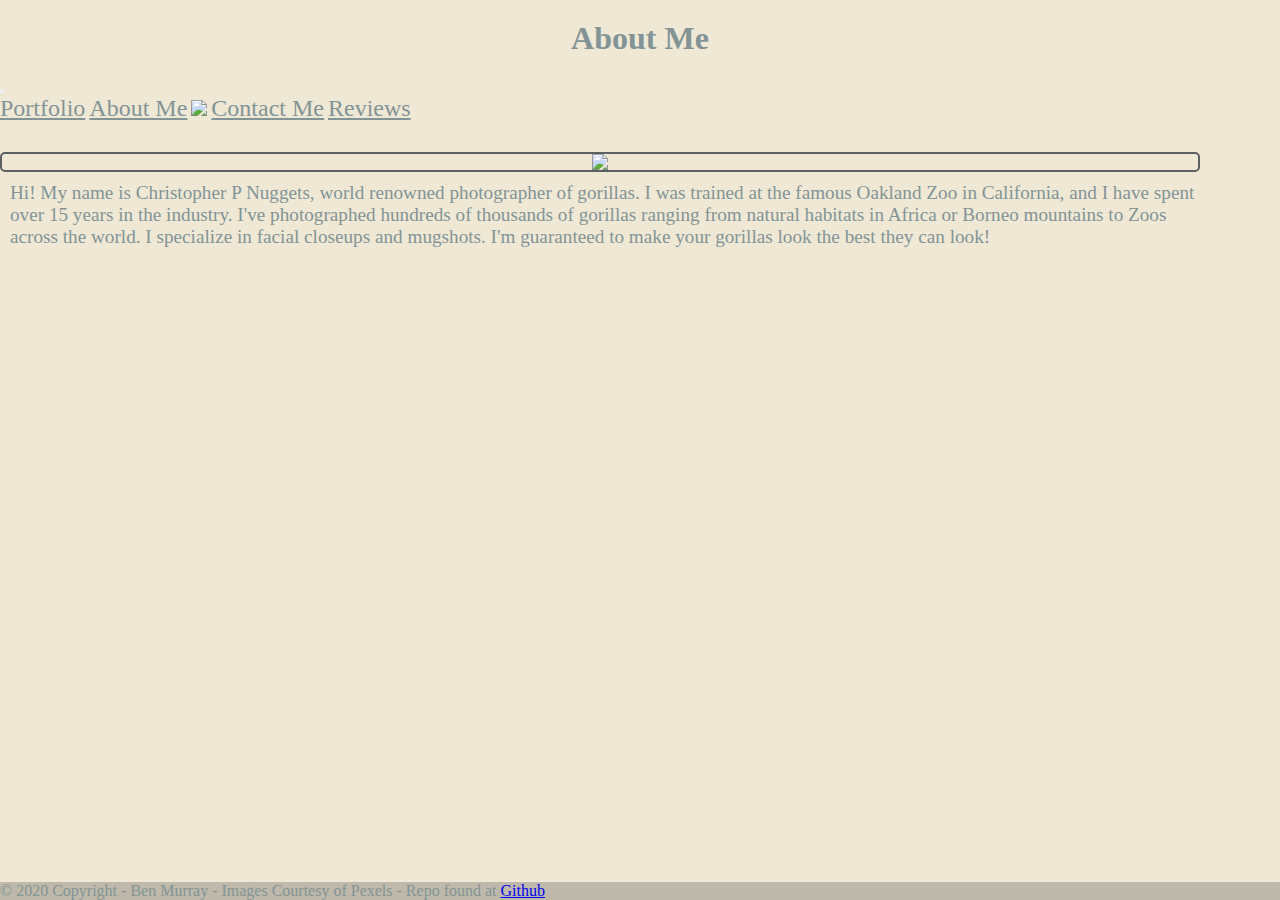
==== pages/account.html @ a7629222 "Initial commit" ====
<!DOCTYPE html>
<html>

<head>
    <link rel="stylesheet" href="https://stackpath.bootstrapcdn.com/bootstrap/4.1.3/css/bootstrap.min.css" integrity="sha384-MCw98/SFnGE8fJT3GXwEOngsV7Zt27NXFoaoApmYm81iuXoPkFOJwJ8ERdknLPMO" crossorigin="anonymous">
  <link rel="stylesheet" href="/css/styles.css" />
  <meta content="width=device-width, initial-scale=1" name="viewport" />
  <title>The Gorilla Whisperer</title>
</head>

<body>
  <div class="title"><h1>About Me</h1></div>
  <nav class="navbar navbar-expand-lg navbar-light bg-light mx-auto">
    <button class="navbar-toggler" type="button" data-toggle="collapse" data-target="#navbarNav" aria-controls="navbarNav" aria-expanded="false" aria-label="Toggle navigation">
      <span class="navbar-toggler-icon"></span>
    </button>
    <div class="collapse navbar-collapse" id="navbarNav">
      <div class="navbar-nav mx-auto">
        <!-- <a class="nav-link" href="index.html">Home<span class="sr-only">(current)</span></a> -->
        <a class="nav-link" href="portfolio.html">Portfolio</a>
        <a class="nav-link" href="about.html">About Me</a>
        <a class="navbar-brand" href="../index.html"><img src="../images/gorilla-clip-transparent.png" class="nav-gorilla"></a>
        <a class="nav-link" href="contact.html">Contact Me</a>
        <a class="nav-link" href="reviews.html">Reviews</a>
      </div>
    </div>
  </nav>

  <div class="page">
    <div class="container">
      <div class="row">
        <div class="col-sm-4 col-12 splash-box">
          <img src="../images/me.jpg" class="splash-img">
        </div>
        <div class="col-sm-8 col-12">
          <p>
            Hi! My name is Christopher P Nuggets, world renowned photographer of gorillas.
            I was trained at the famous Oakland Zoo in California, and I have spent over 15 years in the industry.
            I've photographed hundreds of thousands of gorillas ranging from natural habitats in Africa or Borneo mountains to Zoos across the world.
            I specialize in facial closeups and mugshots.
            I'm guaranteed to make your gorillas look the best they can look!
          </p>
        </div>
      </div>
    </div>
  </div>

<footer class="bg-light text-center text-lg-start">
  <div class="text-center p-3" style="background-color: rgba(0, 0, 0, 0.2)">
    © 2020 Copyright - Ben Murray - Images Courtesy of Pexels - Repo found at
    <a class="text-dark" href="https://github.com/BYU-CS-260-Winter-2021/lab-1-photography-website-ben-mur64">Github</a>
  </div>
</footer>

  <script src="https://code.jquery.com/jquery-3.3.1.slim.min.js" integrity="sha384-q8i/X+965DzO0rT7abK41JStQIAqVgRVzpbzo5smXKp4YfRvH+8abtTE1Pi6jizo" crossorigin="anonymous"></script>
  <script src="https://cdnjs.cloudflare.com/ajax/libs/popper.js/1.14.3/umd/popper.min.js" integrity="sha384-ZMP7rVo3mIykV+2+9J3UJ46jBk0WLaUAdn689aCwoqbBJiSnjAK/l8WvCWPIPm49" crossorigin="anonymous"></script>
  <script src="https://stackpath.bootstrapcdn.com/bootstrap/4.1.3/js/bootstrap.min.js" integrity="sha384-ChfqqxuZUCnJSK3+MXmPNIyE6ZbWh2IMqE241rYiqJxyMiZ6OW/JmZQ5stwEULTy" crossorigin="anonymous"></script>
</body>

</html>
---- css/styles.css ----
/* General */
* {
  margin: 0;
  padding: 0;
  box-sizing: border-box;
}

body {
  background-color: #eee8d5;
  color: #839496;
  height: 100vh;
  display: flex;
  flex-direction: column;
}

p {
  font-size: 1.2rem;
  margin-left: 10px;
  margin-top: 10px;
}

.title {
  display: flex;
  justify-content: center;
  text-align: center;
  padding: 20px;
}

.page {
  width: 100%;
  height: 100%;
  flex: 1;
}

.container {
  max-width: 1200px;
  padding-bottom: 60px;
}

/* Navbar */
.nav-gorilla {
  width: 100px;
}
.nav-link {
  font-size: 1.5rem;
  color: #839496;
}

.navbar {
  width: 100%;
  margin-bottom: 30px;
}

.splash-box {
  color: #44475a;
  border: 2px solid #5D6063;
  border-radius: 5px;
  max-height: 500px;
  padding: 0 !important;

  display: flex;
  align-items: center;
  justify-content: center;
  overflow: hidden;
}

/* Centered text */
.centered {
  position: absolute;
  top: 50%;
  left: 50%;
  transform: translate(-50%, -50%);
  color: white;
  font-size: 3rem;
}

.splash-img {
    height: auto;
    width: auto;
    max-width: 100%;
    max-height: 100%;
    object-fit: cover;
}

/* Box-sizing reset: //w3bits.com/?p=3225 */
html {
  box-sizing: border-box;
}

*,
*:before,
*:after {
  box-sizing: inherit;
}

/* The Masonry Container */
.masonry {
  margin: 1.5em auto;
  max-width: 1200px;
  column-gap: 1.5em;
}

/* The Masonry Brick */
.item {
  background: #fff;
  padding: 1em;
  margin: 0 0 1.5em;
}

/* Masonry on large screens */
@media only screen and (min-width: 1024px) {
  .masonry {
    column-count: 4;
  }
}

/* Masonry on medium-sized screens */
@media only screen and (max-width: 1023px) and (min-width: 768px) {
  .masonry {
    column-count: 3;
  }
}

/* Masonry on small screens */
@media only screen and (max-width: 767px) and (min-width: 540px) {
  .masonry {
    column-count: 2;
  }
}

.mason-img {
  max-width: 100%;
}
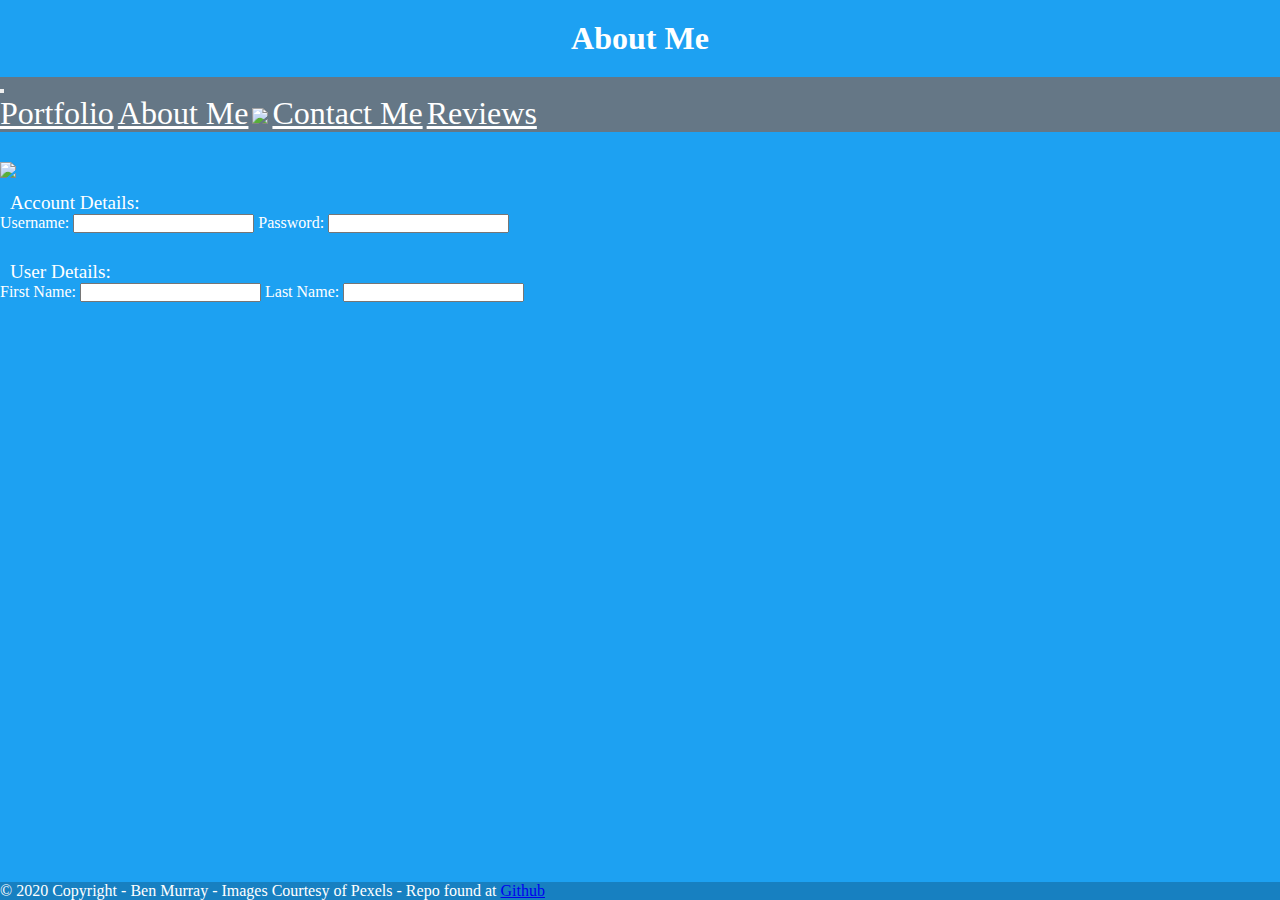
==== commit 333a2ae2: "Start account page, front page" ====
--- a/pages/account.html
+++ b/pages/account.html
@@ -33,13 +33,30 @@
           <img src="../images/me.jpg" class="splash-img">
         </div>
         <div class="col-sm-8 col-12">
-          <p>
-            Hi! My name is Christopher P Nuggets, world renowned photographer of gorillas.
-            I was trained at the famous Oakland Zoo in California, and I have spent over 15 years in the industry.
-            I've photographed hundreds of thousands of gorillas ranging from natural habitats in Africa or Borneo mountains to Zoos across the world.
-            I specialize in facial closeups and mugshots.
-            I'm guaranteed to make your gorillas look the best they can look!
-          </p>
+          <div class="container">
+            <div class="row">
+              <div class="col-sm-4 col-12 splash-box">
+                <p> Account Details: </p>
+              </div>
+              <div class="col-sm-4 col-12 splash-box">
+                <label for="uname">Username:</label>
+                <input type="text" id="uname" name="uname">
+                <label for="pass">Password:</label>
+                <input type="text" id="pass" name="pass"><br><br>
+              </div>
+            </div>
+            <div class="row">
+              <div class="col-sm-4 col-12 splash-box">
+                <p> User Details: </p>
+              </div>
+              <div class="col-sm-4 col-12 splash-box">
+                <label for="fname">First Name:</label>
+                <input type="text" id="fname" name="fname">
+                <label for="lname">Last Name:</label>
+                <input type="text" id="lname" name="lname"><br><br>
+              </div>
+            </div>
+          </div>
         </div>
       </div>
     </div>
--- a/css/styles.css
+++ b/css/styles.css
@@ -6,8 +6,8 @@
 }
 
 body {
-  background-color: #eee8d5;
-  color: #839496;
+  background-color: #1DA1F2;
+  color: #FFFFFF;
   height: 100vh;
   display: flex;
   flex-direction: column;
@@ -36,26 +36,31 @@
   max-width: 1200px;
   padding-bottom: 60px;
 }
+.footer {
+  background-color: #657786;
+}
 
 /* Navbar */
 .nav-gorilla {
   width: 100px;
 }
 .nav-link {
-  font-size: 1.5rem;
-  color: #839496;
+  font-size: 2rem;
+  color: #FFFFFF;
 }
 
 .navbar {
   width: 100%;
   margin-bottom: 30px;
+  background-color: #657786;
 }
 
-.splash-box {
+.home-box {
   color: #44475a;
   border: 2px solid #5D6063;
   border-radius: 5px;
   max-height: 500px;
+  min-height: 300px;
   padding: 0 !important;
 
   display: flex;
@@ -82,6 +87,24 @@
     object-fit: cover;
 }
 
+#home-feed {
+  background-color: red;
+}
+#home-account {
+  background-color: green;
+}
+#home-draft {
+  background-color: blue;
+}
+
+
+
+
+
+
+
+
+
 /* Box-sizing reset: //w3bits.com/?p=3225 */
 html {
   box-sizing: border-box;
@@ -92,6 +115,13 @@
 *:after {
   box-sizing: inherit;
 }
+
+
+
+
+
+
+
 
 /* The Masonry Container */
 .masonry {
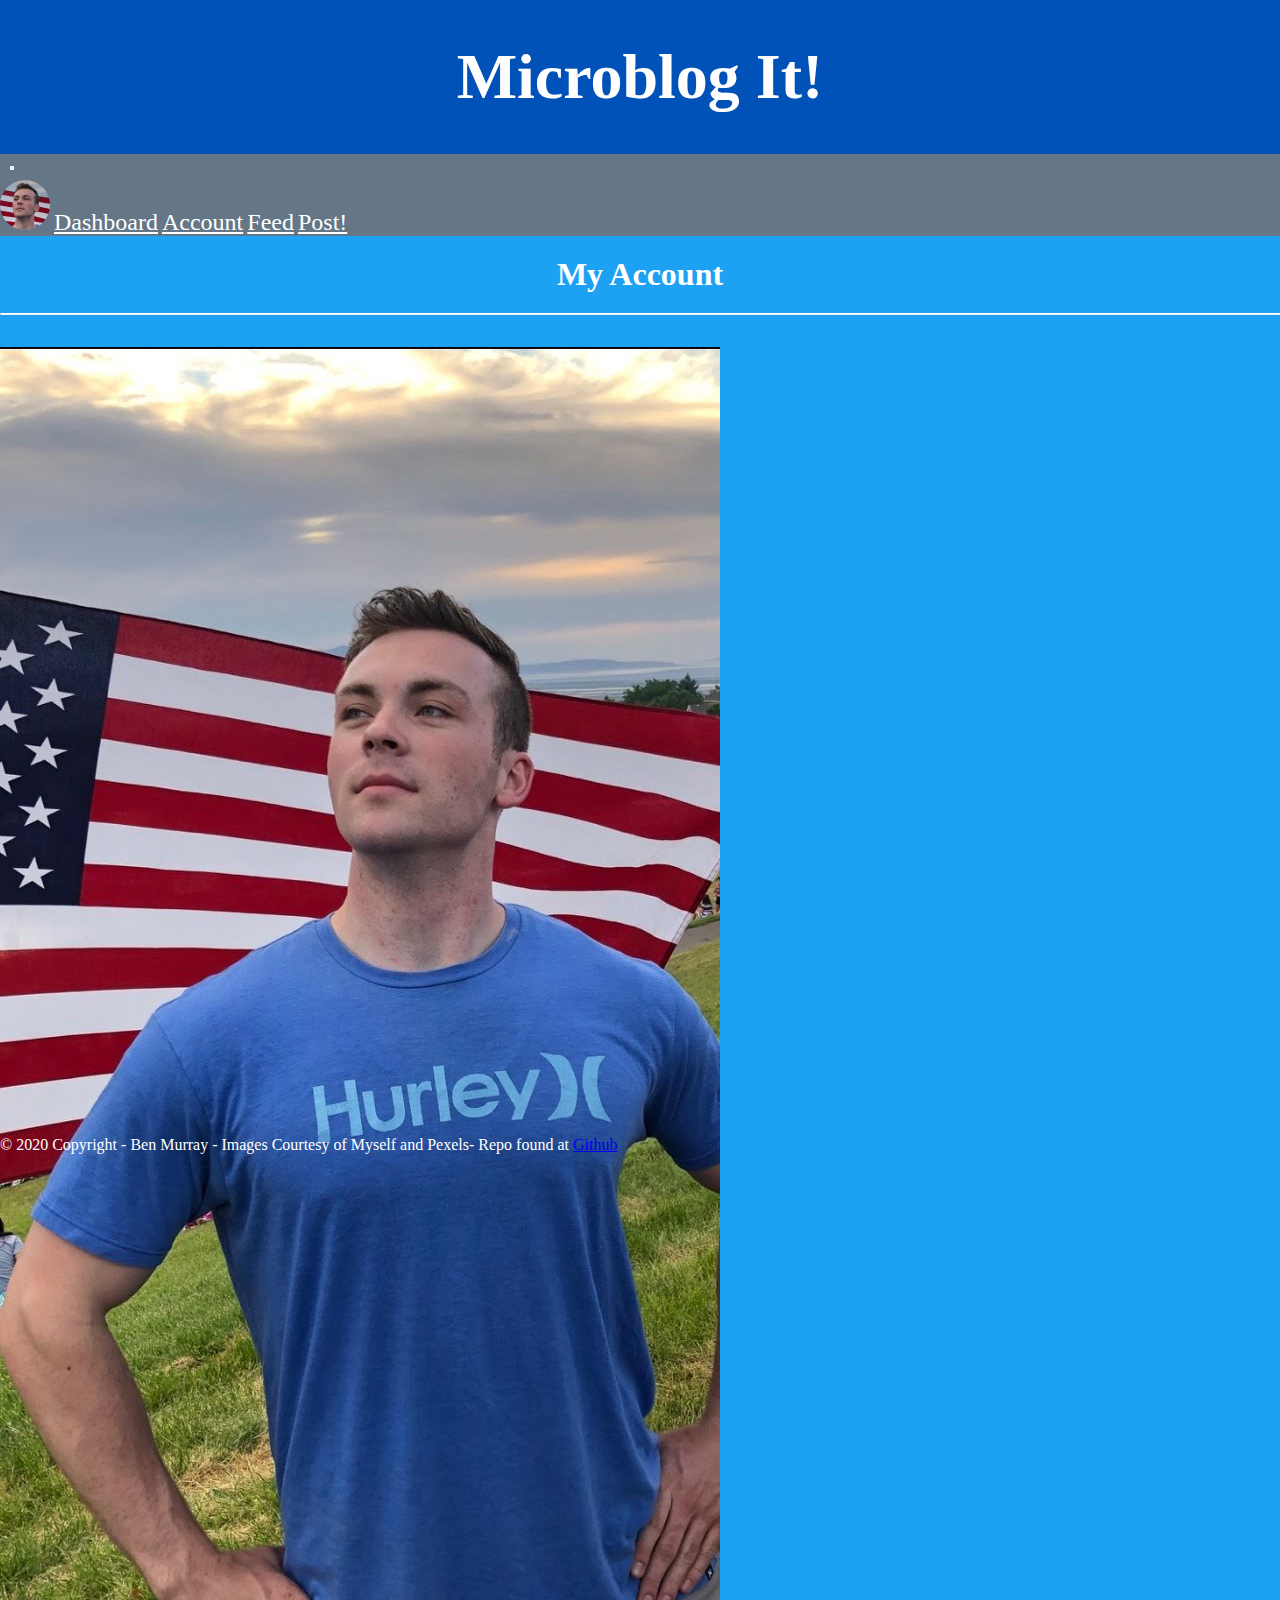
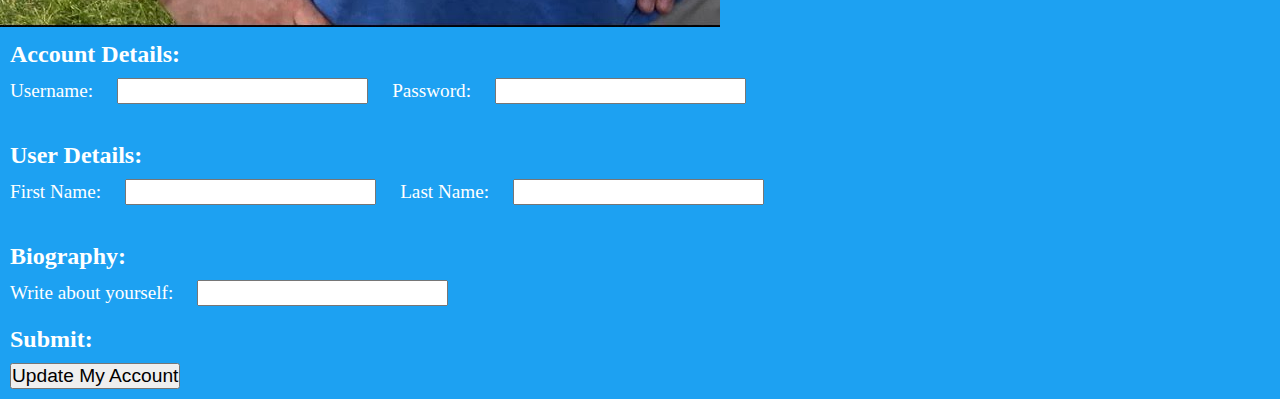
==== commit 0afc7942: "Just missing post and footer" ====
--- a/pages/account.html
+++ b/pages/account.html
@@ -5,28 +5,33 @@
     <link rel="stylesheet" href="https://stackpath.bootstrapcdn.com/bootstrap/4.1.3/css/bootstrap.min.css" integrity="sha384-MCw98/SFnGE8fJT3GXwEOngsV7Zt27NXFoaoApmYm81iuXoPkFOJwJ8ERdknLPMO" crossorigin="anonymous">
   <link rel="stylesheet" href="/css/styles.css" />
   <meta content="width=device-width, initial-scale=1" name="viewport" />
-  <title>The Gorilla Whisperer</title>
+  <title>Microblog</title>
 </head>
 
 <body>
-  <div class="title"><h1>About Me</h1></div>
-  <nav class="navbar navbar-expand-lg navbar-light bg-light mx-auto">
-    <button class="navbar-toggler" type="button" data-toggle="collapse" data-target="#navbarNav" aria-controls="navbarNav" aria-expanded="false" aria-label="Toggle navigation">
-      <span class="navbar-toggler-icon"></span>
-    </button>
-    <div class="collapse navbar-collapse" id="navbarNav">
-      <div class="navbar-nav mx-auto">
-        <!-- <a class="nav-link" href="index.html">Home<span class="sr-only">(current)</span></a> -->
-        <a class="nav-link" href="portfolio.html">Portfolio</a>
-        <a class="nav-link" href="about.html">About Me</a>
-        <a class="navbar-brand" href="../index.html"><img src="../images/gorilla-clip-transparent.png" class="nav-gorilla"></a>
-        <a class="nav-link" href="contact.html">Contact Me</a>
-        <a class="nav-link" href="reviews.html">Reviews</a>
-      </div>
+  <div class="site-title"><h1>Microblog It!</h1></div>
+
+  <nav class="navbar navbar-expand-lg justify-content-between">
+    <div class="container">
+      <button class="navbar-toggler" type="button" data-toggle="collapse" data-target="#navbarNav" aria-controls="navbarNav" aria-expanded="false" aria-label="Toggle navigation">
+        <span class="navbar-toggler-icon"></span>
+      </button>
+      <div class="collapse navbar-collapse" id="navbarNav">
+        <div class="navbar-nav">
+          <a class="navbar-brand" href="account.html"><img src="../images/user.jpg" class="nav-circle"></a>
+          <a class="nav-link" href="../index.html">Dashboard</a>
+          <a class="nav-link" href="account.html">Account</a>
+          <a class="nav-link" href="feed.html">Feed</a>
+          <a class="nav-link" href="draft.html">Post!</a>
+        </div>
+      </div >
     </div>
   </nav>
 
   <div class="page">
+    <div class="title"><h1>My Account</h1></div>
+    <hr class="top">
+
     <div class="container">
       <div class="row">
         <div class="col-sm-4 col-12 splash-box">
@@ -36,7 +41,7 @@
           <div class="container">
             <div class="row">
               <div class="col-sm-4 col-12 splash-box">
-                <p> Account Details: </p>
+                <h2> Account Details: </h2>
               </div>
               <div class="col-sm-4 col-12 splash-box">
                 <label for="uname">Username:</label>
@@ -47,7 +52,7 @@
             </div>
             <div class="row">
               <div class="col-sm-4 col-12 splash-box">
-                <p> User Details: </p>
+                <h2> User Details: </h2>
               </div>
               <div class="col-sm-4 col-12 splash-box">
                 <label for="fname">First Name:</label>
@@ -56,16 +61,33 @@
                 <input type="text" id="lname" name="lname"><br><br>
               </div>
             </div>
+            <div class="row">
+              <div class="col-sm-4 col-12 splash-box">
+                <h2> Biography: </h2>
+              </div>
+              <div class="col-sm-4 col-12 splash-box">
+                <label for="bio">Write about yourself:</label>
+                <input type="text" id="bio" name="bio">
+              </div>
+            </div>
+            <div class="row">
+              <div class="col-sm-4 col-12 splash-box">
+                <h2> Submit: </h2>
+              </div>
+              <div class="col-sm-4 col-12 splash-box">
+                  <button type="button">Update My Account</button>
+              </div>
+            </div>
           </div>
         </div>
       </div>
     </div>
   </div>
 
-<footer class="bg-light text-center text-lg-start">
-  <div class="text-center p-3" style="background-color: rgba(0, 0, 0, 0.2)">
-    © 2020 Copyright - Ben Murray - Images Courtesy of Pexels - Repo found at
-    <a class="text-dark" href="https://github.com/BYU-CS-260-Winter-2021/lab-1-photography-website-ben-mur64">Github</a>
+<footer class="text-center text-lg-start footer">
+  <div class="text-center p-3">
+    © 2020 Copyright - Ben Murray - Images Courtesy of Myself and Pexels- Repo found at
+    <a class="text-dark" href="https://github.com/ben-mur64/microblog">Github</a>
   </div>
 </footer>
 
--- a/css/styles.css
+++ b/css/styles.css
@@ -13,10 +13,27 @@
   flex-direction: column;
 }
 
-p {
-  font-size: 1.2rem;
+h2 {
+  font-size: 1.5rem;
   margin-left: 10px;
   margin-top: 10px;
+}
+
+p, input, label, button {
+  font-size: 1.2rem;
+  margin: 10px;
+}
+
+.site-title {
+  background-color: #0052B8;
+  display: flex;
+  justify-content: center;
+  text-align: center;
+  padding: 40px;
+}
+
+.site-title h1 {
+  font-size: 4rem;
 }
 
 .title {
@@ -34,25 +51,28 @@
 
 .container {
   max-width: 1200px;
-  padding-bottom: 60px;
-}
-.footer {
-  background-color: #657786;
 }
 
 /* Navbar */
-.nav-gorilla {
-  width: 100px;
+.nav-circle {
+  width: 50px;
+  border-radius: 50px;
 }
 .nav-link {
-  font-size: 2rem;
+  font-size: 1.5rem;
   color: #FFFFFF;
 }
 
 .navbar {
   width: 100%;
-  margin-bottom: 30px;
   background-color: #657786;
+  padding-bottom: 0;
+  padding-top: 0;
+}
+
+hr.top {
+  border-top: 1px solid white;
+  margin-bottom: 2rem;
 }
 
 .home-box {
@@ -79,6 +99,24 @@
   font-size: 3rem;
 }
 
+/* Post Styles */
+
+.post {
+  border: 2px solid #FFFFFF;
+  border-radius: 10px;
+  padding: 5px;
+}
+
+.post-img {
+  width: 150px;
+  border-radius: 50px;
+  border-color: blue;
+  border-width: 3px;
+}
+
+.post-user {
+  font-weight: bold;
+}
 .splash-img {
     height: auto;
     width: auto;
@@ -99,12 +137,6 @@
 
 
 
-
-
-
-
-
-
 /* Box-sizing reset: //w3bits.com/?p=3225 */
 html {
   box-sizing: border-box;
@@ -115,49 +147,3 @@
 *:after {
   box-sizing: inherit;
 }
-
-
-
-
-
-
-
-
-/* The Masonry Container */
-.masonry {
-  margin: 1.5em auto;
-  max-width: 1200px;
-  column-gap: 1.5em;
-}
-
-/* The Masonry Brick */
-.item {
-  background: #fff;
-  padding: 1em;
-  margin: 0 0 1.5em;
-}
-
-/* Masonry on large screens */
-@media only screen and (min-width: 1024px) {
-  .masonry {
-    column-count: 4;
-  }
-}
-
-/* Masonry on medium-sized screens */
-@media only screen and (max-width: 1023px) and (min-width: 768px) {
-  .masonry {
-    column-count: 3;
-  }
-}
-
-/* Masonry on small screens */
-@media only screen and (max-width: 767px) and (min-width: 540px) {
-  .masonry {
-    column-count: 2;
-  }
-}
-
-.mason-img {
-  max-width: 100%;
-}
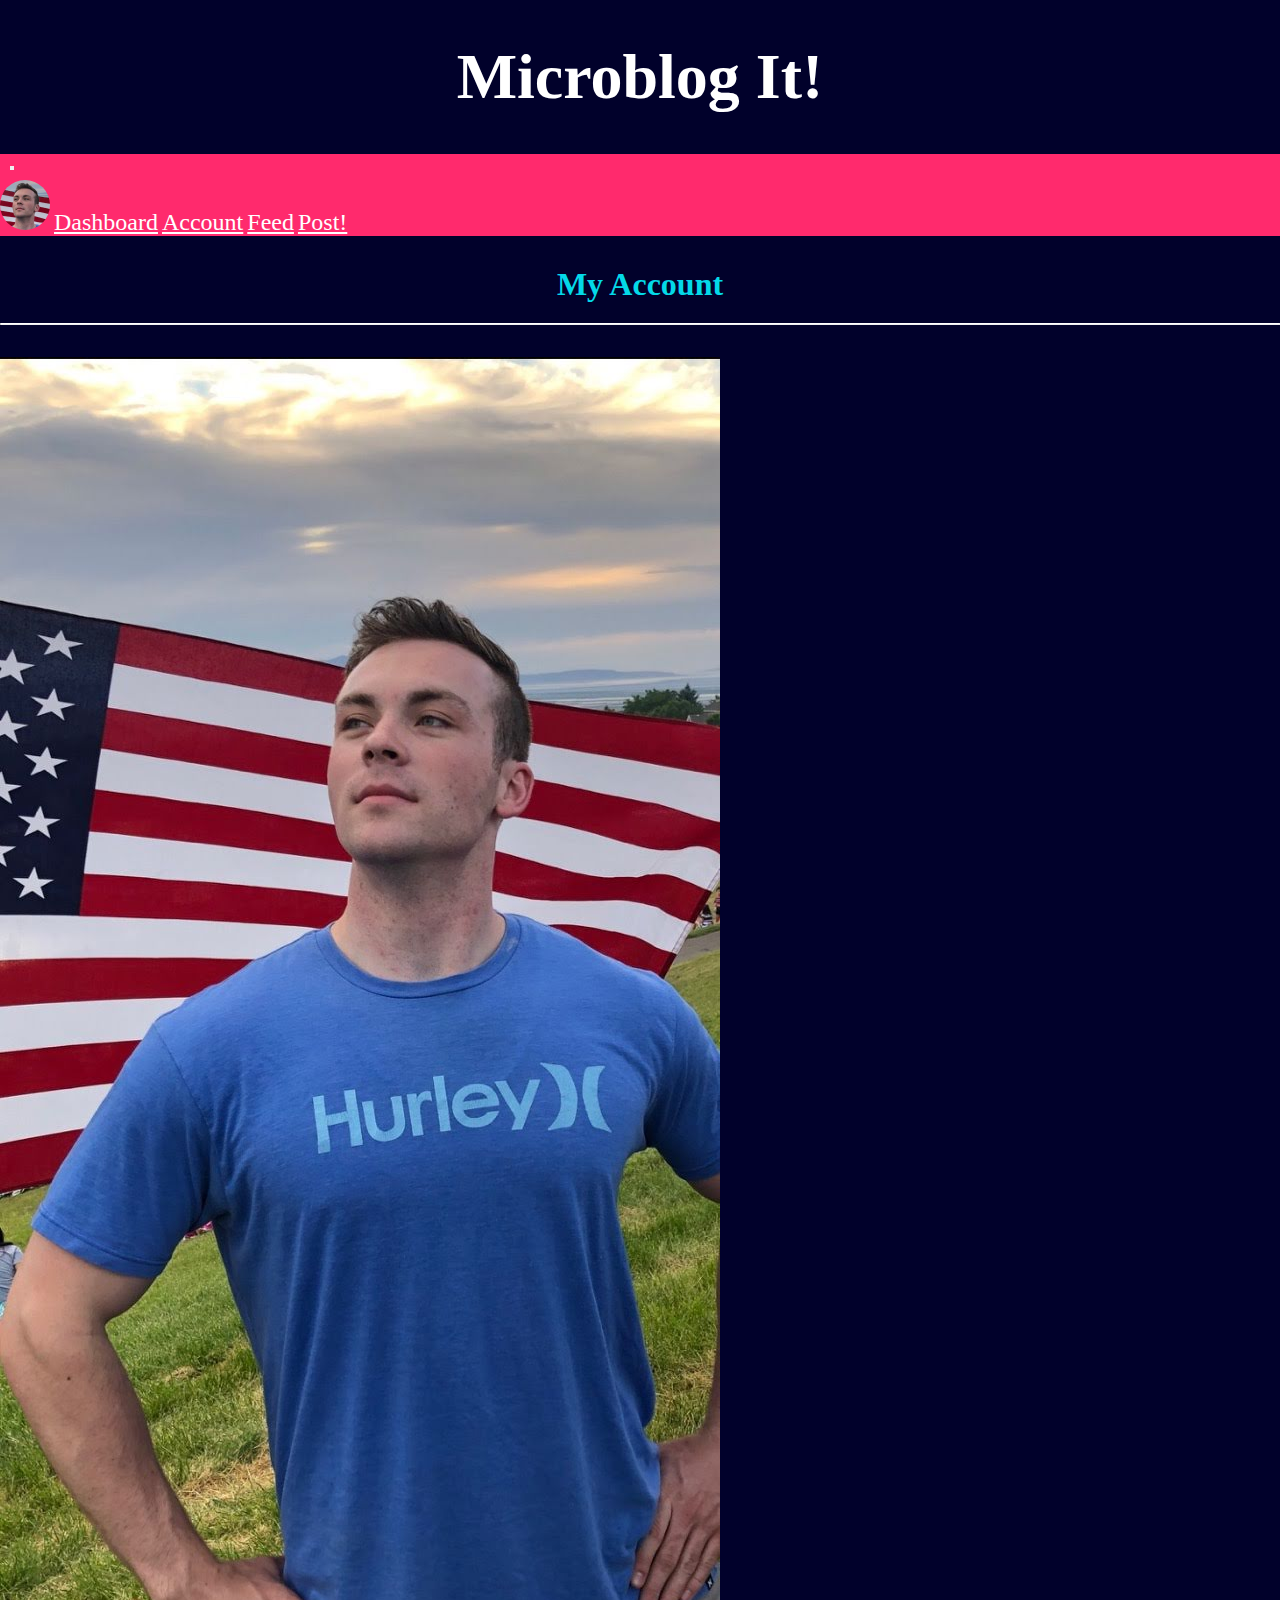
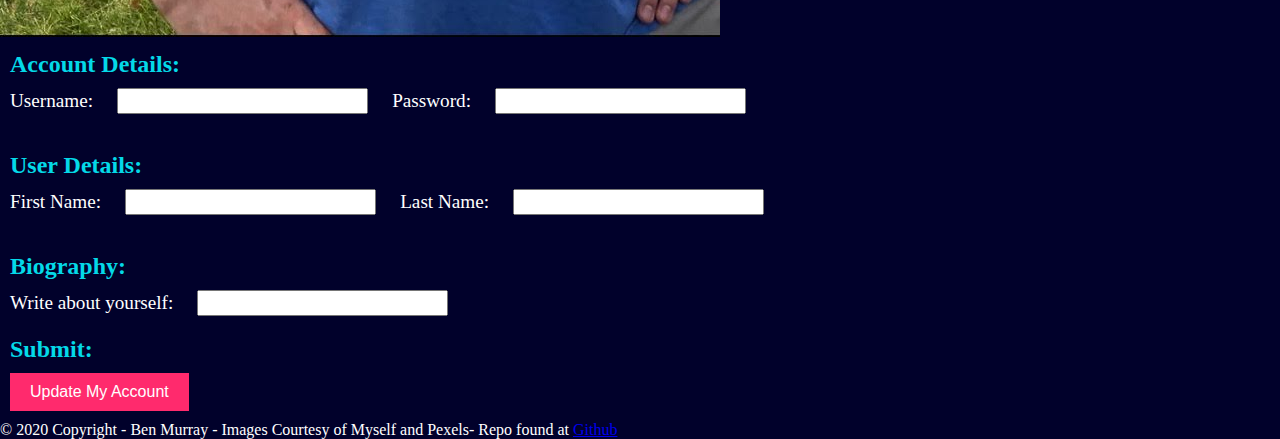
==== commit 4ca2fac2: "Change color scheme, finally fix footer" ====
--- a/pages/account.html
+++ b/pages/account.html
@@ -9,87 +9,89 @@
 </head>
 
 <body>
-  <div class="site-title"><h1>Microblog It!</h1></div>
+  <div class="page-wrapper">
+    <div class="site-title"><h1>Microblog It!</h1></div>
 
-  <nav class="navbar navbar-expand-lg justify-content-between">
-    <div class="container">
-      <button class="navbar-toggler" type="button" data-toggle="collapse" data-target="#navbarNav" aria-controls="navbarNav" aria-expanded="false" aria-label="Toggle navigation">
-        <span class="navbar-toggler-icon"></span>
-      </button>
-      <div class="collapse navbar-collapse" id="navbarNav">
-        <div class="navbar-nav">
-          <a class="navbar-brand" href="account.html"><img src="../images/user.jpg" class="nav-circle"></a>
-          <a class="nav-link" href="../index.html">Dashboard</a>
-          <a class="nav-link" href="account.html">Account</a>
-          <a class="nav-link" href="feed.html">Feed</a>
-          <a class="nav-link" href="draft.html">Post!</a>
-        </div>
-      </div >
-    </div>
-  </nav>
+    <nav class="navbar navbar-expand-lg justify-content-between">
+      <div class="container">
+        <button class="navbar-toggler" type="button" data-toggle="collapse" data-target="#navbarNav" aria-controls="navbarNav" aria-expanded="false" aria-label="Toggle navigation">
+          <span class="navbar-toggler-icon"></span>
+        </button>
+        <div class="collapse navbar-collapse" id="navbarNav">
+          <div class="navbar-nav">
+            <a class="navbar-brand" href="account.html"><img src="../images/user.jpg" class="nav-circle"></a>
+            <a class="nav-link" href="../index.html">Dashboard</a>
+            <a class="nav-link" href="account.html">Account</a>
+            <a class="nav-link" href="feed.html">Feed</a>
+            <a class="nav-link" href="draft.html">Post!</a>
+          </div>
+        </div >
+      </div>
+    </nav>
 
-  <div class="page">
-    <div class="title"><h1>My Account</h1></div>
-    <hr class="top">
+    <div class="page">
+      <div class="title"><h1>My Account</h1></div>
+      <hr class="top">
 
-    <div class="container">
-      <div class="row">
-        <div class="col-sm-4 col-12 splash-box">
-          <img src="../images/me.jpg" class="splash-img">
-        </div>
-        <div class="col-sm-8 col-12">
-          <div class="container">
-            <div class="row">
-              <div class="col-sm-4 col-12 splash-box">
-                <h2> Account Details: </h2>
+      <div class="container">
+        <div class="row">
+          <div class="col-sm-4 col-12 splash-box">
+            <img src="../images/me.jpg" class="splash-img">
+          </div>
+          <div class="col-sm-8 col-12">
+            <div class="container">
+              <div class="row">
+                <div class="col-sm-4 col-12 splash-box">
+                  <h2> Account Details: </h2>
+                </div>
+                <div class="col-sm-4 col-12 splash-box">
+                  <label for="uname">Username:</label>
+                  <input type="text" id="uname" name="uname">
+                  <label for="pass">Password:</label>
+                  <input type="text" id="pass" name="pass"><br><br>
+                </div>
               </div>
-              <div class="col-sm-4 col-12 splash-box">
-                <label for="uname">Username:</label>
-                <input type="text" id="uname" name="uname">
-                <label for="pass">Password:</label>
-                <input type="text" id="pass" name="pass"><br><br>
+              <div class="row">
+                <div class="col-sm-4 col-12 splash-box">
+                  <h2> User Details: </h2>
+                </div>
+                <div class="col-sm-4 col-12 splash-box">
+                  <label for="fname">First Name:</label>
+                  <input type="text" id="fname" name="fname">
+                  <label for="lname">Last Name:</label>
+                  <input type="text" id="lname" name="lname"><br><br>
+                </div>
               </div>
-            </div>
-            <div class="row">
-              <div class="col-sm-4 col-12 splash-box">
-                <h2> User Details: </h2>
+              <div class="row">
+                <div class="col-sm-4 col-12 splash-box">
+                  <h2> Biography: </h2>
+                </div>
+                <div class="col-sm-4 col-12 splash-box">
+                  <label for="bio">Write about yourself:</label>
+                  <input type="text" id="bio" name="bio">
+                </div>
               </div>
-              <div class="col-sm-4 col-12 splash-box">
-                <label for="fname">First Name:</label>
-                <input type="text" id="fname" name="fname">
-                <label for="lname">Last Name:</label>
-                <input type="text" id="lname" name="lname"><br><br>
-              </div>
-            </div>
-            <div class="row">
-              <div class="col-sm-4 col-12 splash-box">
-                <h2> Biography: </h2>
-              </div>
-              <div class="col-sm-4 col-12 splash-box">
-                <label for="bio">Write about yourself:</label>
-                <input type="text" id="bio" name="bio">
-              </div>
-            </div>
-            <div class="row">
-              <div class="col-sm-4 col-12 splash-box">
-                <h2> Submit: </h2>
-              </div>
-              <div class="col-sm-4 col-12 splash-box">
-                  <button type="button">Update My Account</button>
+              <div class="row">
+                <div class="col-sm-4 col-12 splash-box">
+                  <h2> Submit: </h2>
+                </div>
+                <div class="col-sm-4 col-12 splash-box">
+                    <button type="button" class="button">Update My Account</button>
+                </div>
               </div>
             </div>
           </div>
         </div>
       </div>
     </div>
+
+    <footer class="text-center text-lg-start footer">
+      <div class="text-center p-3">
+        © 2020 Copyright - Ben Murray - Images Courtesy of Myself and Pexels- Repo found at
+        <a class="text-dark" href="https://github.com/ben-mur64/microblog">Github</a>
+      </div>
+    </footer>
   </div>
-
-<footer class="text-center text-lg-start footer">
-  <div class="text-center p-3">
-    © 2020 Copyright - Ben Murray - Images Courtesy of Myself and Pexels- Repo found at
-    <a class="text-dark" href="https://github.com/ben-mur64/microblog">Github</a>
-  </div>
-</footer>
 
   <script src="https://code.jquery.com/jquery-3.3.1.slim.min.js" integrity="sha384-q8i/X+965DzO0rT7abK41JStQIAqVgRVzpbzo5smXKp4YfRvH+8abtTE1Pi6jizo" crossorigin="anonymous"></script>
   <script src="https://cdnjs.cloudflare.com/ajax/libs/popper.js/1.14.3/umd/popper.min.js" integrity="sha384-ZMP7rVo3mIykV+2+9J3UJ46jBk0WLaUAdn689aCwoqbBJiSnjAK/l8WvCWPIPm49" crossorigin="anonymous"></script>
--- a/css/styles.css
+++ b/css/styles.css
@@ -5,10 +5,15 @@
   box-sizing: border-box;
 }
 
+html {
+  height: 100%;
+}
+
 body {
-  background-color: #1DA1F2;
+  /* background-color: #1DA1F2; */
+  background-color: #01012b;
   color: #FFFFFF;
-  height: 100vh;
+  height: 100%;
   display: flex;
   flex-direction: column;
 }
@@ -17,6 +22,7 @@
   font-size: 1.5rem;
   margin-left: 10px;
   margin-top: 10px;
+  color: #04d9e8;
 }
 
 p, input, label, button {
@@ -24,8 +30,14 @@
   margin: 10px;
 }
 
+.page-wrapper {
+  height: 100%;
+  display: flex;
+  flex-direction: column;
+}
+
 .site-title {
-  background-color: #0052B8;
+  /* background-color: #0052B8; */
   display: flex;
   justify-content: center;
   text-align: center;
@@ -37,20 +49,31 @@
 }
 
 .title {
+  color: #04d9e8;
   display: flex;
   justify-content: center;
   text-align: center;
   padding: 20px;
+  padding-top: 30px;
 }
 
 .page {
-  width: 100%;
-  height: 100%;
-  flex: 1;
+  flex-grow: 1;
 }
 
 .container {
   max-width: 1200px;
+}
+
+.button {
+  background-color: #ff2a6d; /* Green */
+  border: none;
+  color: white;
+  padding: 10px 20px;
+  text-align: center;
+  text-decoration: none;
+  display: inline-block;
+  font-size: 16px;
 }
 
 /* Navbar */
@@ -65,7 +88,8 @@
 
 .navbar {
   width: 100%;
-  background-color: #657786;
+  /* background-color: #657786; */
+  background-color: #ff2a6d;
   padding-bottom: 0;
   padding-top: 0;
 }
@@ -76,8 +100,7 @@
 }
 
 .home-box {
-  color: #44475a;
-  border: 2px solid #5D6063;
+  border: 3px solid #ff2a6d;
   border-radius: 5px;
   max-height: 500px;
   min-height: 300px;
@@ -95,14 +118,14 @@
   top: 50%;
   left: 50%;
   transform: translate(-50%, -50%);
-  color: white;
-  font-size: 3rem;
+  color: #01012b;
+  font-size: 2.5rem;
 }
 
 /* Post Styles */
 
 .post {
-  border: 2px solid #FFFFFF;
+  border: 2px solid #ff2a6d;
   border-radius: 10px;
   padding: 5px;
 }
@@ -116,6 +139,7 @@
 
 .post-user {
   font-weight: bold;
+  color: #04d9e8;
 }
 .splash-img {
     height: auto;
@@ -125,14 +149,25 @@
     object-fit: cover;
 }
 
+#mission-box {
+  max-height: 500px;
+  min-height: 300px;
+  padding: 0 !important;
+
+  display: flex;
+  align-items: center;
+  justify-content: center;
+  font-size: 2rem;
+}
+
 #home-feed {
-  background-color: red;
+  background-color: #d1f7ff;
 }
 #home-account {
-  background-color: green;
+  background-color: #04d9e8;
 }
 #home-draft {
-  background-color: blue;
+  background-color: #005678;
 }
 
 
